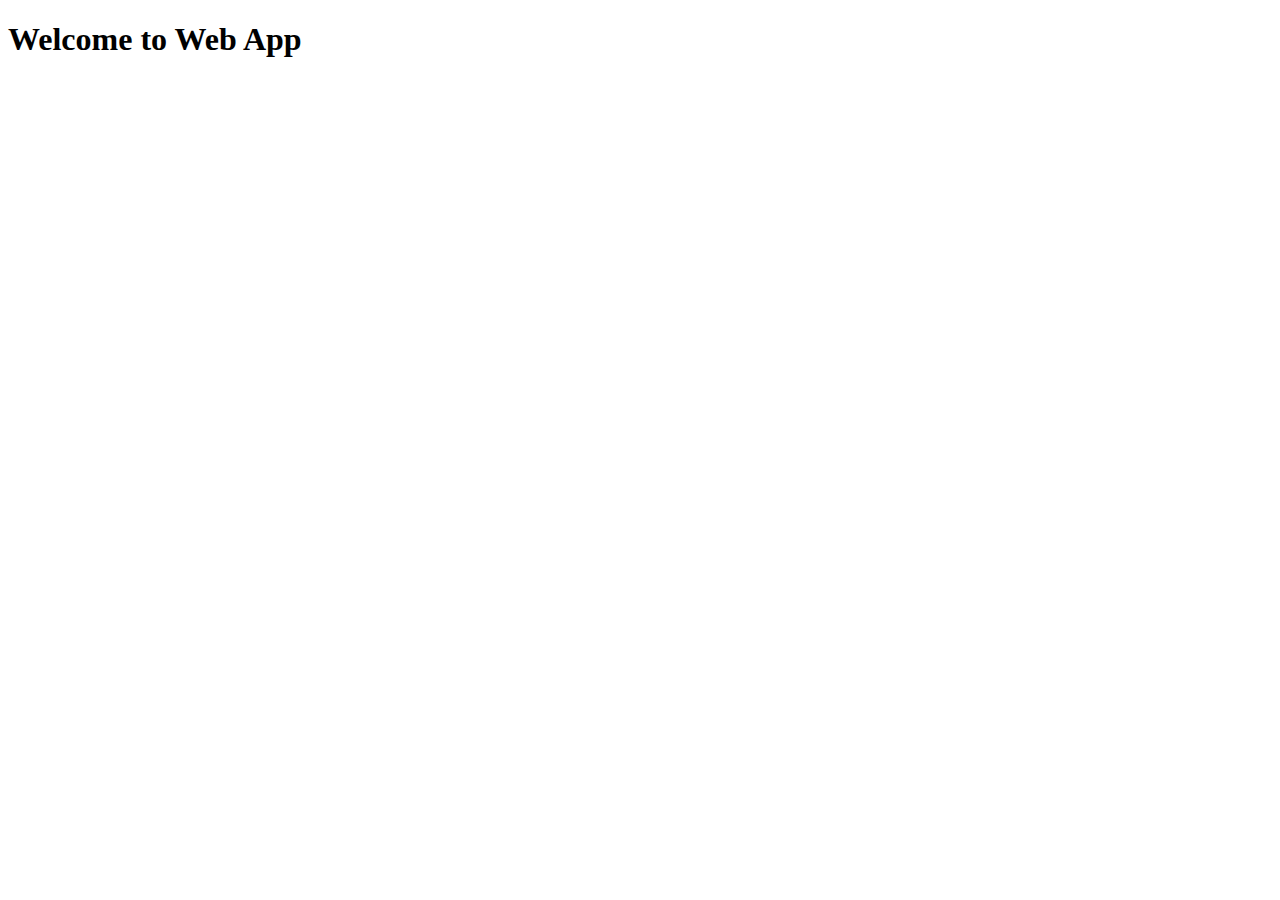
==== index.html @ 641ed076 "initial commit" ====
<!DOCTYPE html>
<html lang="en">
    <head>
        <meta charset="UTF-8">
        <meta name="viewport" content="width=device-width, initial-scale=1.0">
        <title>First Web App</title>
    </head>
    <body>
        <h1>Welcome to Web App</h1>
    </body>
</html>
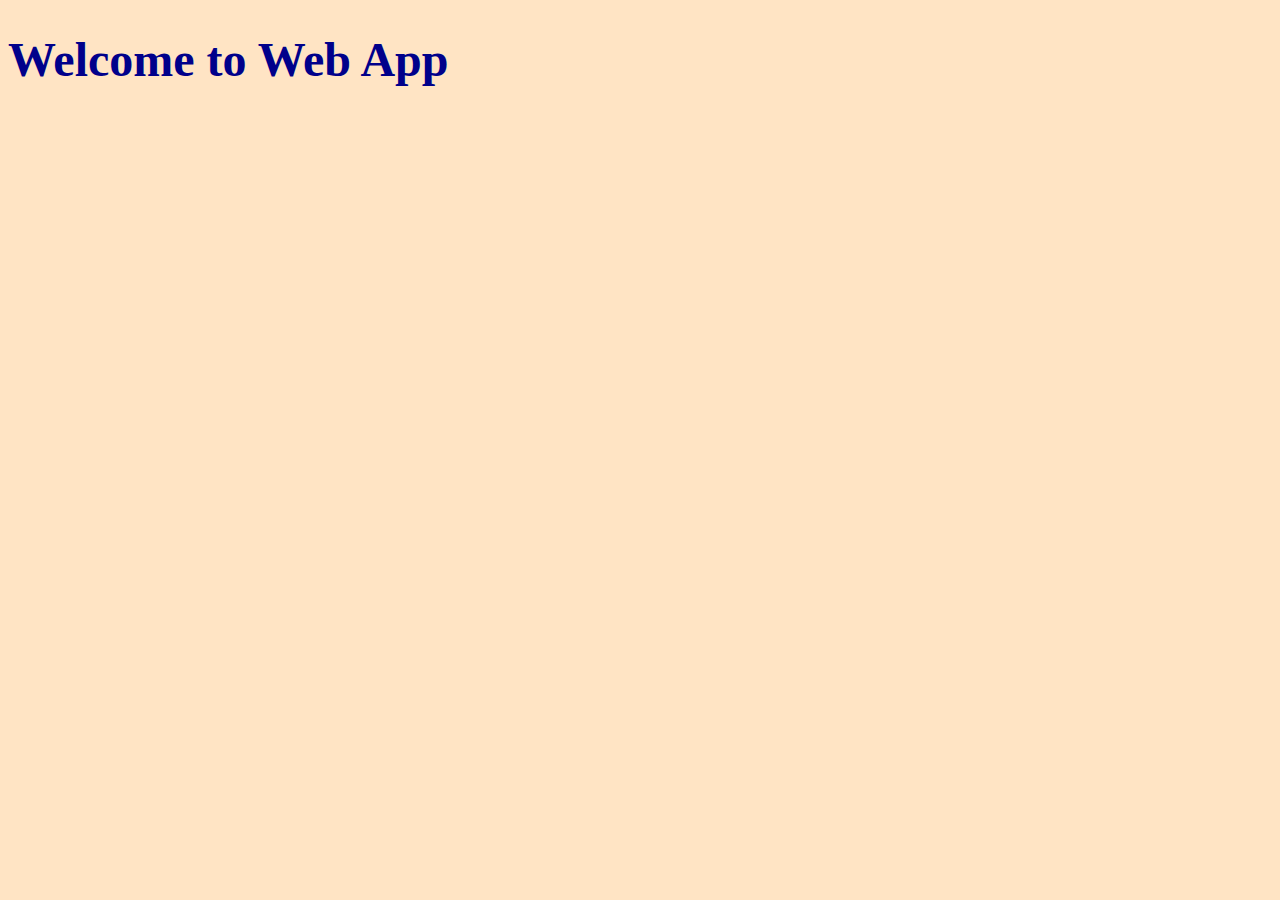
==== commit 7b01b715: "added style to project" ====
--- a/index.html
+++ b/index.html
@@ -3,9 +3,10 @@
     <head>
         <meta charset="UTF-8">
         <meta name="viewport" content="width=device-width, initial-scale=1.0">
+        <link rel="stylesheet" href="./styles/style.css">
         <title>First Web App</title>
     </head>
     <body>
-        <h1>Welcome to Web App</h1>
+        <h1 id="homeTitle">Welcome to Web App</h1>
     </body>
 </html>--- a/styles/style.css
+++ b/styles/style.css
@@ -0,0 +1,13 @@
+body {
+    background-color: bisque;
+}
+
+.title {
+    font-size: 2em;
+    color: darkred;
+}
+
+#homeTitle {
+    font-size: 3em;
+    color: darkblue;
+}